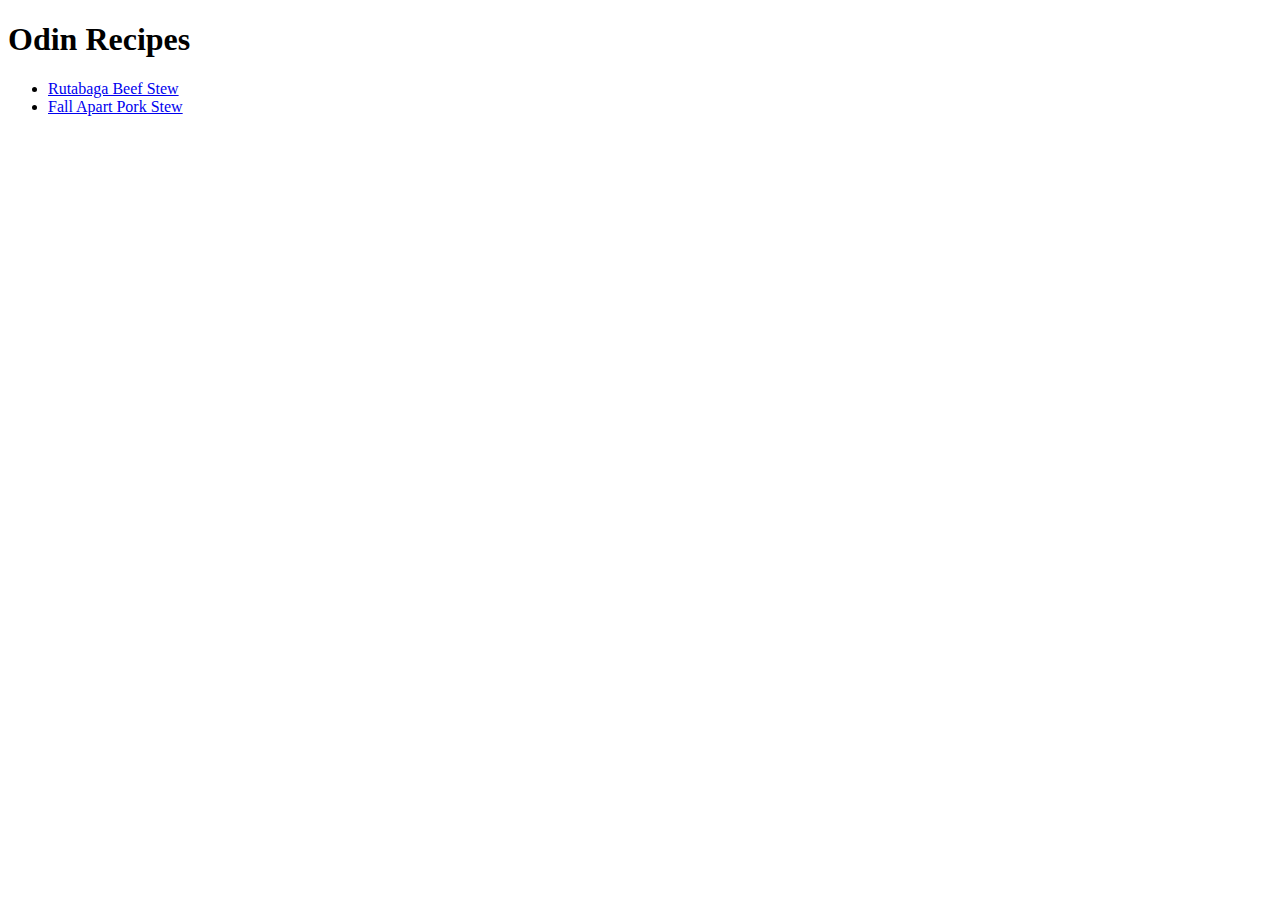
==== index.html @ 1b129ca9 "ADD 2 Recipies linksto index.html" ====
<!DOCTYPE html>
<html lang="en">
<head>
    <meta charset="UTF-8">
    <meta http-equiv="X-UA-Compatible" content="IE=edge">
    <meta name="viewport" content="width=100%, initial-scale=1.0">
    <title>Odin Recipes</title>
</head>
<body>
    <h1>Odin Recipes</h1>
    <ul>
        <li><a href="recipes/rutabaga-beef-stew.html">Rutabaga Beef Stew</a></li>
        <li><a href="recipes/fall-apart-pork-stew.html">Fall Apart Pork Stew</a></li>
    </ul>
    
</body>
</html>
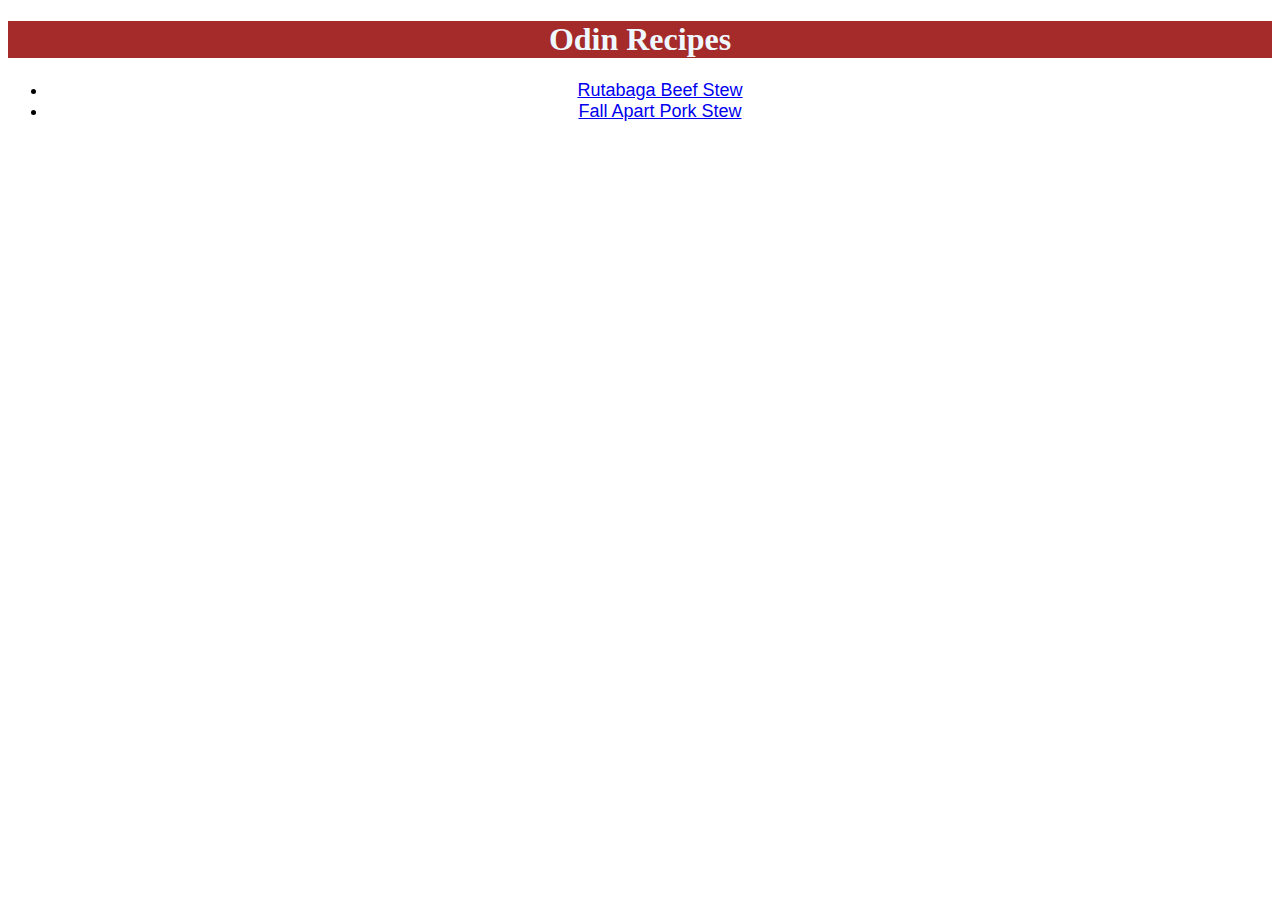
==== commit 864ce668: "Added css to file" ====
--- a/index.html
+++ b/index.html
@@ -5,6 +5,7 @@
     <meta http-equiv="X-UA-Compatible" content="IE=edge">
     <meta name="viewport" content="width=100%, initial-scale=1.0">
     <title>Odin Recipes</title>
+    <link rel="stylesheet" href="styles.css">
 </head>
 <body>
     <h1>Odin Recipes</h1>
--- a/styles.css
+++ b/styles.css
@@ -0,0 +1,13 @@
+h1{
+    background-color: brown;
+    color: aliceblue;
+}
+ul{
+    background-color: white;
+    font-size: large;
+    font-family: 'Franklin Gothic Medium', 'Arial Narrow', Arial, sans-serif;
+}
+
+*{
+    text-align: center;
+}